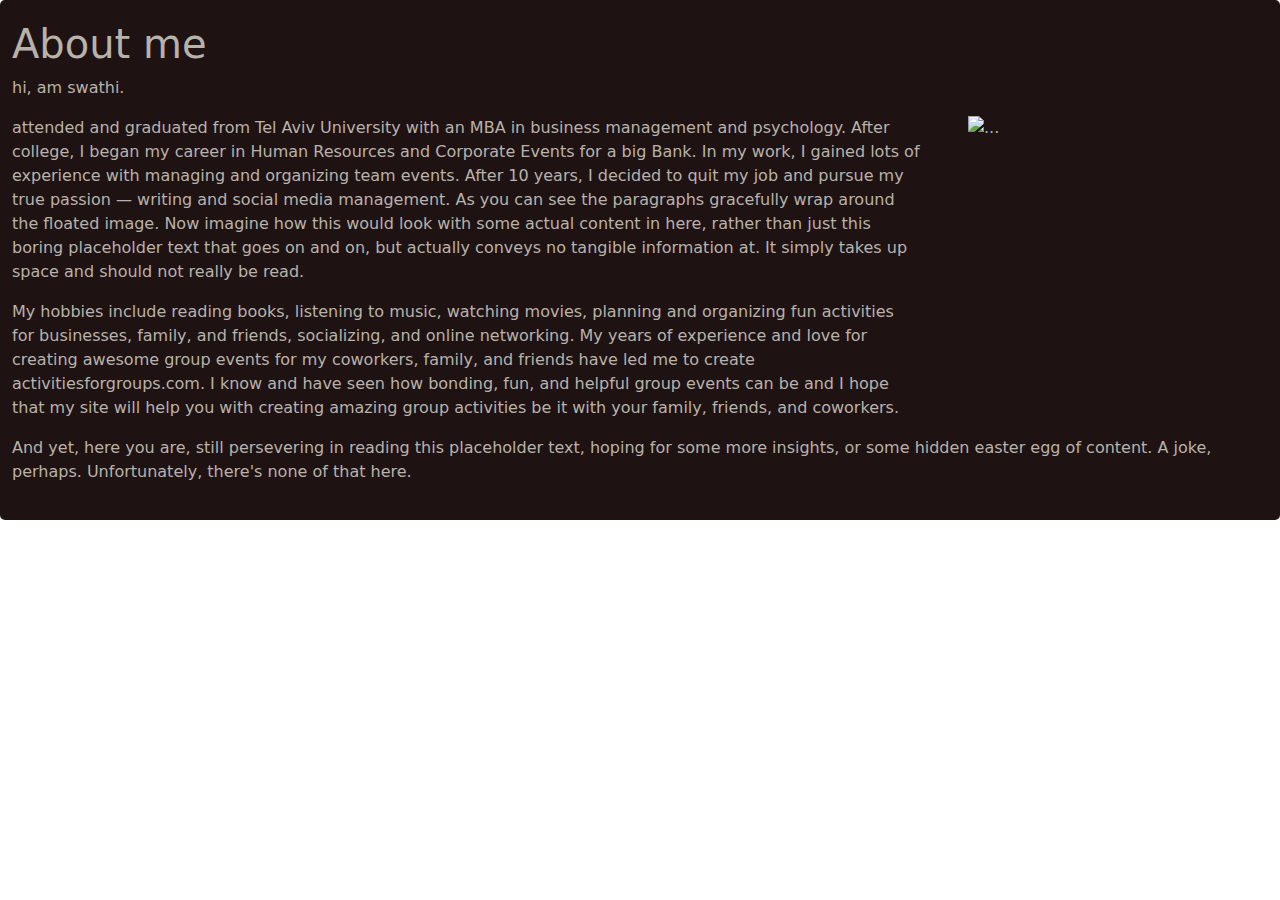
==== about.html @ 11bd1987 "created events.html and contact.html and event.html and index.html and style.css" ====
<!DOCTYPE html>
<html lang="en">
<head>
    <meta charset="UTF-8">
    <meta name="viewport" content="width=device-width, initial-scale=1.0">
    <title>about</title>
    <link rel="stylesheet" href="style.css">
    <link href="https://cdn.jsdelivr.net/npm/bootstrap@5.3.3/dist/css/bootstrap.min.css" rel="stylesheet" integrity="sha384-QWTKZyjpPEjISv5WaRU9OFeRpok6YctnYmDr5pNlyT2bRjXh0JMhjY6hW+ALEwIH" crossorigin="anonymous">
</head>
<body>
  <section>
  <div class="container-fluid">
  <h1>About me</h1>
  <p>
    hi, am swathi.
     </p>
  <img src="about.jpg" class="col-md  float-end md-3 ms-md-5" alt="..." height="300px" width="300px" >
  <p> attended and graduated from Tel Aviv University with an MBA in business management and psychology. After college, I began my career in Human Resources and Corporate Events for a big Bank. In my work, I gained lots of experience with managing and organizing team events.


After 10 years, I decided to quit my job and pursue my true passion — writing and social media management. As you can see the paragraphs gracefully wrap around the floated image. Now imagine how this would look with some actual content in here, rather than just this boring placeholder text that goes on and on, but actually conveys no tangible information at. It simply takes up space and should not really be read.
  </p>

  

  <p>
    My hobbies include reading books, listening to music, watching movies, planning and organizing fun activities for businesses, family, and friends, socializing, and online networking.

My years of experience and love for creating awesome group events for my coworkers, family, and friends have led me to create activitiesforgroups.com.

I know and have seen how bonding, fun, and helpful group events can be and I hope that my site will help you with creating amazing group activities be it with your family, friends, and coworkers.


  <p>
    And yet, here you are, still persevering in reading this placeholder text, hoping for some more insights, or some hidden easter egg of content. A joke, perhaps. Unfortunately, there's none of that here.
  </p>
  
    

<script src="https://cdn.jsdelivr.net/npm/bootstrap@5.3.3/dist/js/bootstrap.bundle.min.js" integrity="sha384-YvpcrYf0tY3lHB60NNkmXc5s9fDVZLESaAA55NDzOxhy9GkcIdslK1eN7N6jIeHz" crossorigin="anonymous"></script>

</div>

</section>  
 </body>
</html>
---- style.css ----
*{
  box-sizing: border-box;
  margin-top: 0;
}
.logo{
    transform: translateY(-6px);
    
 }

 .navbar{

    background-color: #080c0c;
    position: relative;
 }
/*---slider---*/
 .carousel-item{
   height: 100vh;
   min-height: 300px;
   background: no-repeat scroll center scroll;
   -webkit-backgroung-size:cover;
   background-size: cover;

 }
 .carousel-item::before{
   content:"";
   display:block;
   position: absolute;
   top:0%;
   bottom:0;
   left:0;
   right:0;
   opacity: 0.8;
 }
 .carousel-caption{
   bottom:180px;
   padding-left: 100px;
   padding-right: 100px;
   
 }
.text-center{
  margin-top: 20px;
}
 .carousel-caption h1{
   font-size: 12px;
   font-weight: 700;
 }
 .carousel-caption p{
   font-size: medium;
   font-weight: 500;
 }
 
/* Style inputs, select elements and textareas */
.input[type=text], select, textarea{
  width: 70%;
  padding: 12px;
  border: 1px solid #921414;
  border-radius: 4px;
  box-sizing: border-box;
  resize: vertical;
 
}

/* Style the label to display next to the inputs */
label {
  padding: 12px 12px 12px 0;
  display: inline;
}

/* Style the submit button */
input[type=submit] {
  background-color: #148058;
  color: rgb(9, 7, 7);
  padding: 12px 20px;
  border: none;
  border-radius: 4px;
  cursor: pointer;
  float: right;
}

/* Style the container */
.container-fluid {
  border-radius: 5px;
  background-color: #1e1212;
  color:rgb(184, 178, 171);
  padding: 20px;
}

/* Floating column for labels: 25% width */
.col-25 {
  float: left  ;
  width: 50%;
  margin-top: 70px;
}

/* Floating column for inputs: 75% width */
.col-75 {
  float: left;
  width: 75%;
  margin-top: 6px;
}

/* Clear floats after the columns */
.row:after {
  content: "";
  display: table;
  clear: both;
}

/* Responsive layout - when the screen is less than 600px wide, make the two columns stack on top of each other instead of next to each other */
@media screen and (max-width: 600px) {
  .col-25, .col-75, input[type=submit] {
    width: 100%;
    margin-top:
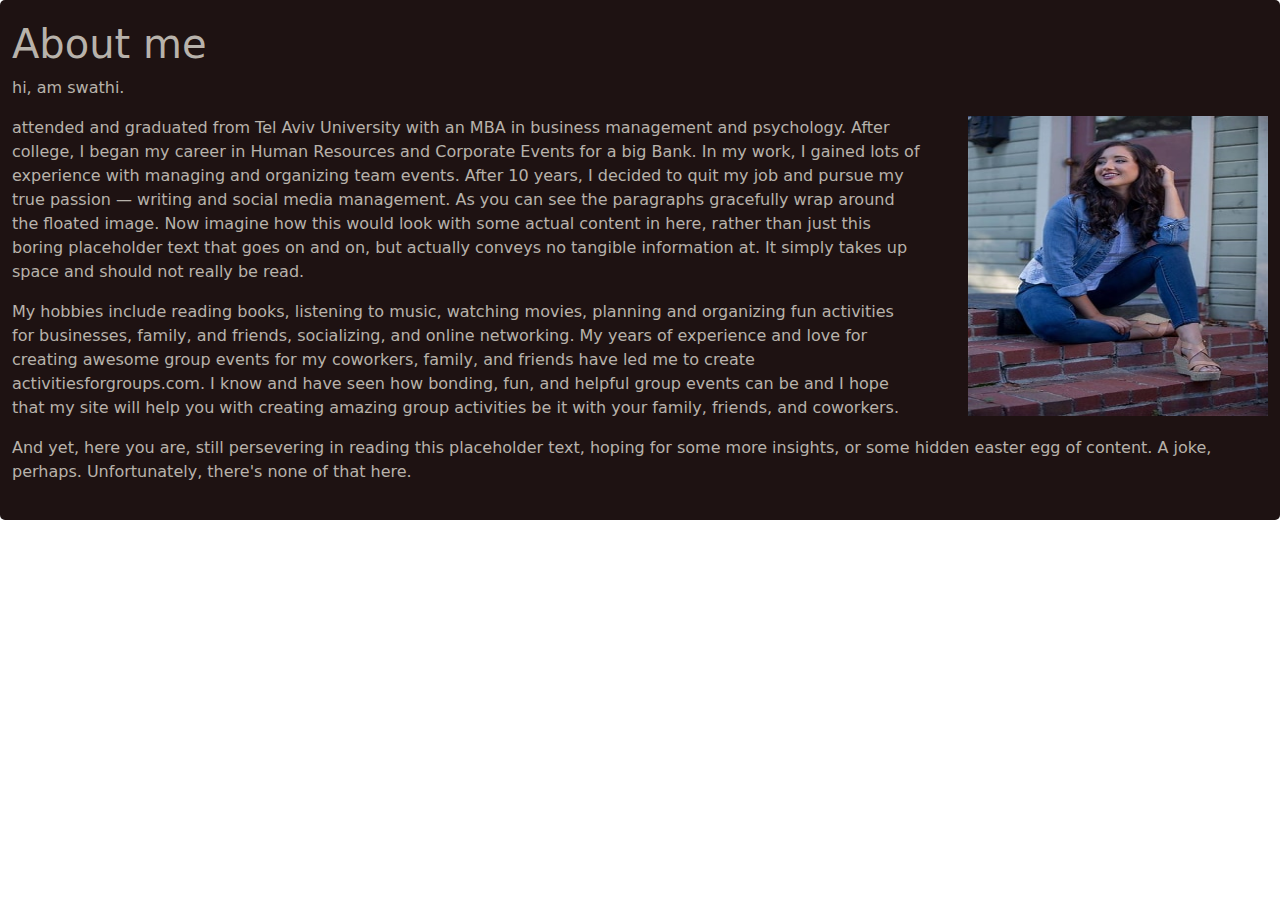
==== commit d9745f52: "module_1-ass-" ====
--- a/about.html
+++ b/about.html
@@ -14,7 +14,7 @@
   <p>
     hi, am swathi.
      </p>
-  <img src="about.jpg" class="col-md  float-end md-3 ms-md-5" alt="..." height="300px" width="300px" >
+  <img src="images/about.jpg" class="col-md  float-end md-3 ms-md-5" alt="..." height="300px" width="300px" >
   <p> attended and graduated from Tel Aviv University with an MBA in business management and psychology. After college, I began my career in Human Resources and Corporate Events for a big Bank. In my work, I gained lots of experience with managing and organizing team events.
 
 
--- a/style.css
+++ b/style.css
@@ -38,7 +38,7 @@
    
  }
 .text-center{
-  margin-top: 20px;
+  margin-top: 10px;
 }
  .carousel-caption h1{
    font-size: 12px;
@@ -53,7 +53,7 @@
 .input[type=text], select, textarea{
   width: 70%;
   padding: 12px;
-  border: 1px solid #921414;
+  border: 1px solid #1b0909;
   border-radius: 4px;
   box-sizing: border-box;
   resize: vertical;
@@ -98,6 +98,9 @@
   width: 75%;
   margin-top: 6px;
 }
+ .card-container {
+  text-align: center;
+ }
 
 /* Clear floats after the columns */
 .row:after {
@@ -110,4 +113,5 @@
 @media screen and (max-width: 600px) {
   .col-25, .col-75, input[type=submit] {
     width: 100%;
-    margin-top:+  }
+}